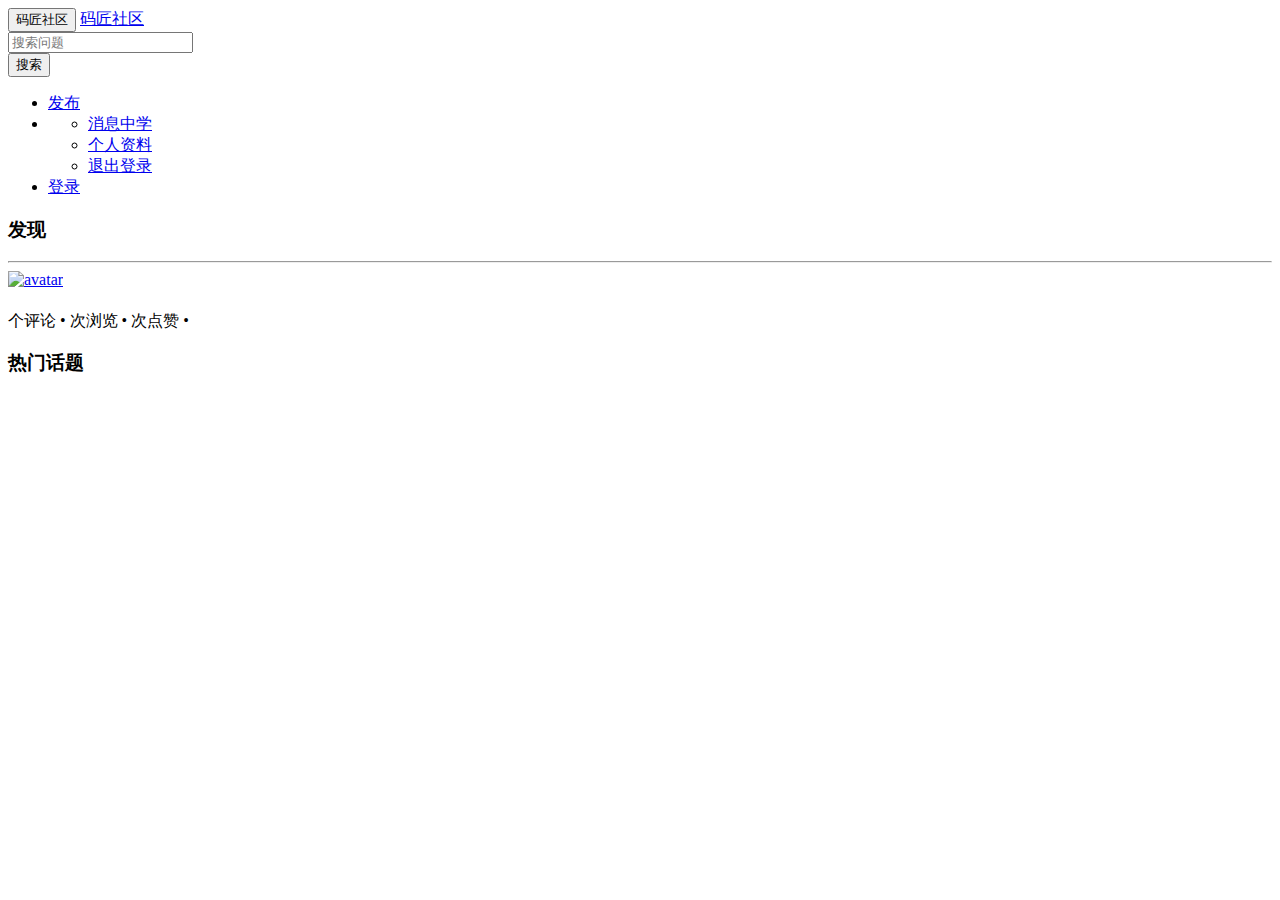
==== src/main/resources/templates/index.html @ 28c68ac7 "完善index首页列表问题功能" ====
<!DOCTYPE html>
<html xmlns:th="http://www.thymeleaf.org">
<head>
    <title>码匠社区</title>
    <meta http-equiv="Content-Type" content="text/html; charset=UTF-8" >

    <script src="js/bootstrap.js" type="application/javascript"></script>
    <link rel="stylesheet" href="css/bootstrap.min.css">
    <link rel="stylesheet" href="css/bootstrap-theme.css">
    <link rel="stylesheet" href="css/community.css">
</head>
<body>
    <nav class="navbar navbar-default">
        <div class="container-fluid">
            <div class="navbar-header">
                <button type="button" class="navbar-toggle collapsed" data-toggle="collapse" data-target="#bs-example-navbar-collapse-1" aria-expanded="false">
                    <span class="sr-only">码匠社区</span>
                </button>
                <a class="navbar-brand" href="/">码匠社区</a>
            </div>

            <div class="collapse navbar-collapse" id="bs-example-navbar-collapse-1">
                <form class="navbar-form navbar-left">
                    <div class="form-group">
                        <input type="text" class="form-control" placeholder="搜索问题">
                    </div>
                    <button type="submit" class="btn btn-default">搜索</button>
                </form>
                <ul class="nav navbar-nav navbar-right">
                    <li th:if="${session.user != null}">
                        <a href="/publish">发布</a>
                    </li>
                    <li class="dropdown" th:if="${session.user != null}">
                        <a href="#" class="dropdown-toggle" data-toggle="dropdown"
                           role="button" aria-haspopup="true" aria-expanded="false" th:text="${session.user.getName()}"><span class="caret"></span></a>
                        <ul class="dropdown-menu">
                            <li><a href="#">消息中学</a></li>
                            <li><a href="#">个人资料</a></li>
                            <li><a href="#">退出登录</a></li>
                        </ul>
                    </li>
                    <li th:if="${session.user == null}">
                        <a href="https://github.com/login/oauth/authorize?client_id=3c8f29cbf1f1f7c41d59&redirect_uri=http://127.0.0.1:8887/callback&scope=user&state=1">登录</a>
                    </li>
                </ul>
            </div>
        </div>
    </nav>

    <div class="container-fluid main">
        <div class="row">
            <div class="col-lg-9 col-md-12 col-sm-12 col-xs-12">
                <h3><span class="glyphicon glyphicon-list" aria-hidden="true"></span> 发现</h3>
                <hr >
                <div class="media" th:each="question : ${questions}">
                    <div class="media-left">
                        <a href="#">
                            <img class="media-object img-thumbnail"
                                 src="https://timgsa.baidu.com/timg?image&quality=80&size=b9999_10000&sec=1584675818266&di=46b5add54bdede3ad74878042a7aa12c&imgtype=0&src=http%3A%2F%2Fa0.att.hudong.com%2F78%2F52%2F01200000123847134434529793168.jpg" alt="avatar">
                        </a>
                    </div>
                    <div class="media-body">
                        <h4 class="media-heading" th:text="${question.getTitle()}"></h4>
                        <span th:text="${question.getDescription()}"></span>
                        <span class="text-desc">
                            <span th:text="${question.getCommentCount()}"></span> 个评论 •
                            <span th:text="${question.getViewCount()}"></span> 次浏览 •
                            <span th:text="${question.getLikeCount()}"></span> 次点赞 •
                            <span th:text="${#dates.format(question.getGmtCreate(), 'yyyy-MM-dd HH:mm:ss')}"></span>
                        </span>
                    </div>
                </div>
            </div>
            <div class="col-lg-3 col-md-12 col-sm-12 col-xs-12">
                <h3>热门话题</h3>
            </div>
        </div>
    </div>
</body>
</html>
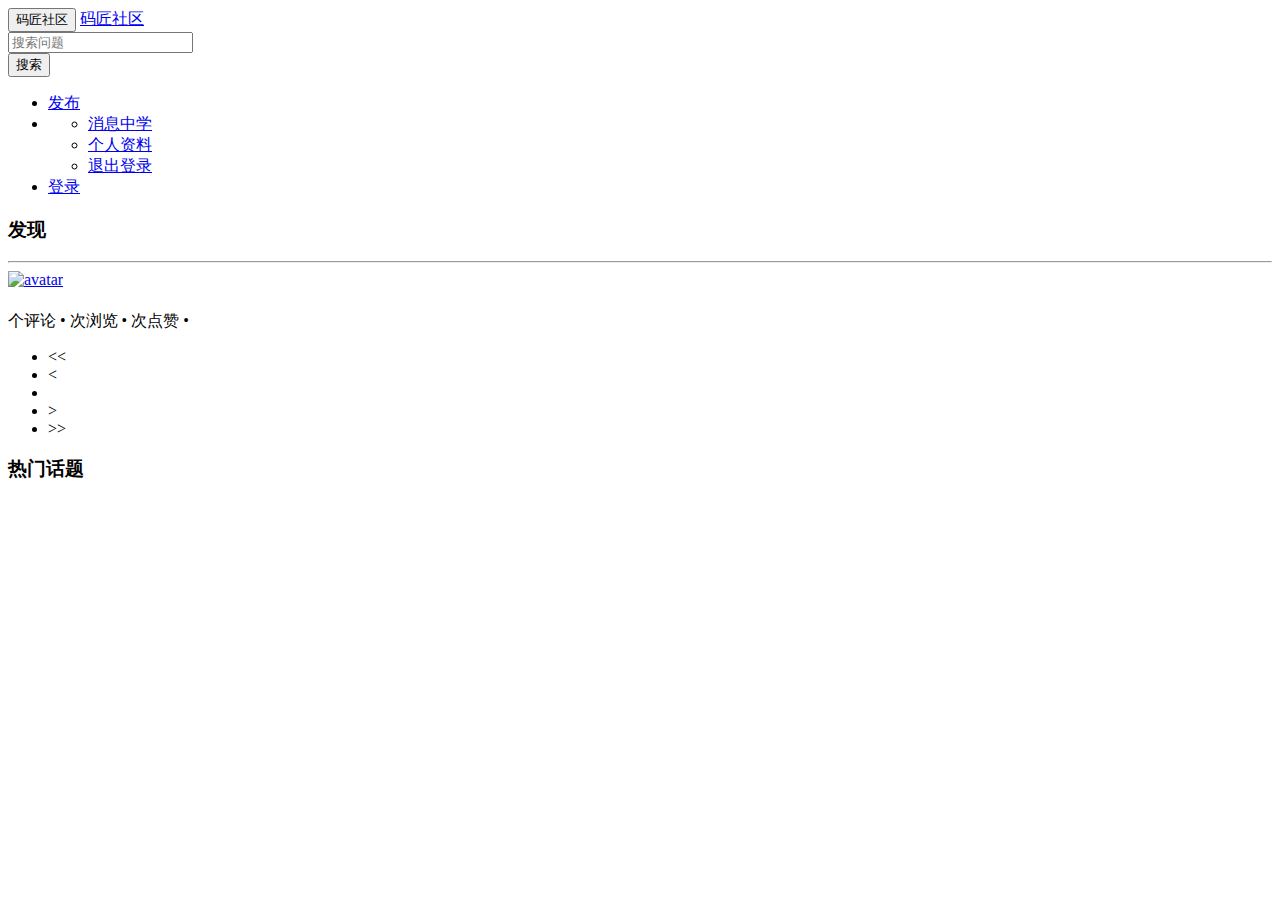
==== commit 3723eb66: "新增index首页的分页展示功能" ====
--- a/src/main/resources/templates/index.html
+++ b/src/main/resources/templates/index.html
@@ -52,7 +52,7 @@
             <div class="col-lg-9 col-md-12 col-sm-12 col-xs-12">
                 <h3><span class="glyphicon glyphicon-list" aria-hidden="true"></span> 发现</h3>
                 <hr >
-                <div class="media" th:each="question : ${questions}">
+                <div class="media" th:each="question : ${pageDisplayDTO.getQuestionDTOS()}">
                     <div class="media-left">
                         <a href="#">
                             <img class="media-object img-thumbnail"
@@ -70,6 +70,37 @@
                         </span>
                     </div>
                 </div>
+                <div class="page-fenye">
+                    <nav aria-label="Page navigation" >
+                        <ul class="pagination">
+                            <li th:if="${pageDisplayDTO.isShowFirstPage()}">
+                                <a th:href="@{/(page=1)}" aria-label="First">
+                                    <span aria-hidden="true">&lt;&lt;</span>
+                                </a>
+                            </li>
+                            <li th:if="${pageDisplayDTO.isShowPrevPage()}">
+                                <a th:href="@{/(page=${pageDisplayDTO.getCurrentPage()-1})}" aria-label="Previous">
+                                    <span aria-hidden="true">&lt;</span>
+                                </a>
+                            </li>
+
+                            <li th:each="page : ${pageDisplayDTO.getPages()}" th:class="${pageDisplayDTO.getCurrentPage() == page} ? 'active' : ''">
+                                <a th:href="@{/(page=${page})}" th:text="${page}"></a>
+                            </li>
+
+                            <li th:if="${pageDisplayDTO.isShowNextPage()}">
+                                <a th:href="@{/(page=${pageDisplayDTO.getCurrentPage()+1})}" aria-label="Next">
+                                    <span aria-hidden="true">&gt;</span>
+                                </a>
+                            </li>
+                            <li th:if="${pageDisplayDTO.isShowLastPage()}">
+                                <a th:href="@{/(page=${pageDisplayDTO.getTotalPage()})}" aria-label="Last">
+                                    <span aria-hidden="true">&gt;&gt;</span>
+                                </a>
+                            </li>
+                        </ul>
+                    </nav>
+                </div>
             </div>
             <div class="col-lg-3 col-md-12 col-sm-12 col-xs-12">
                 <h3>热门话题</h3>
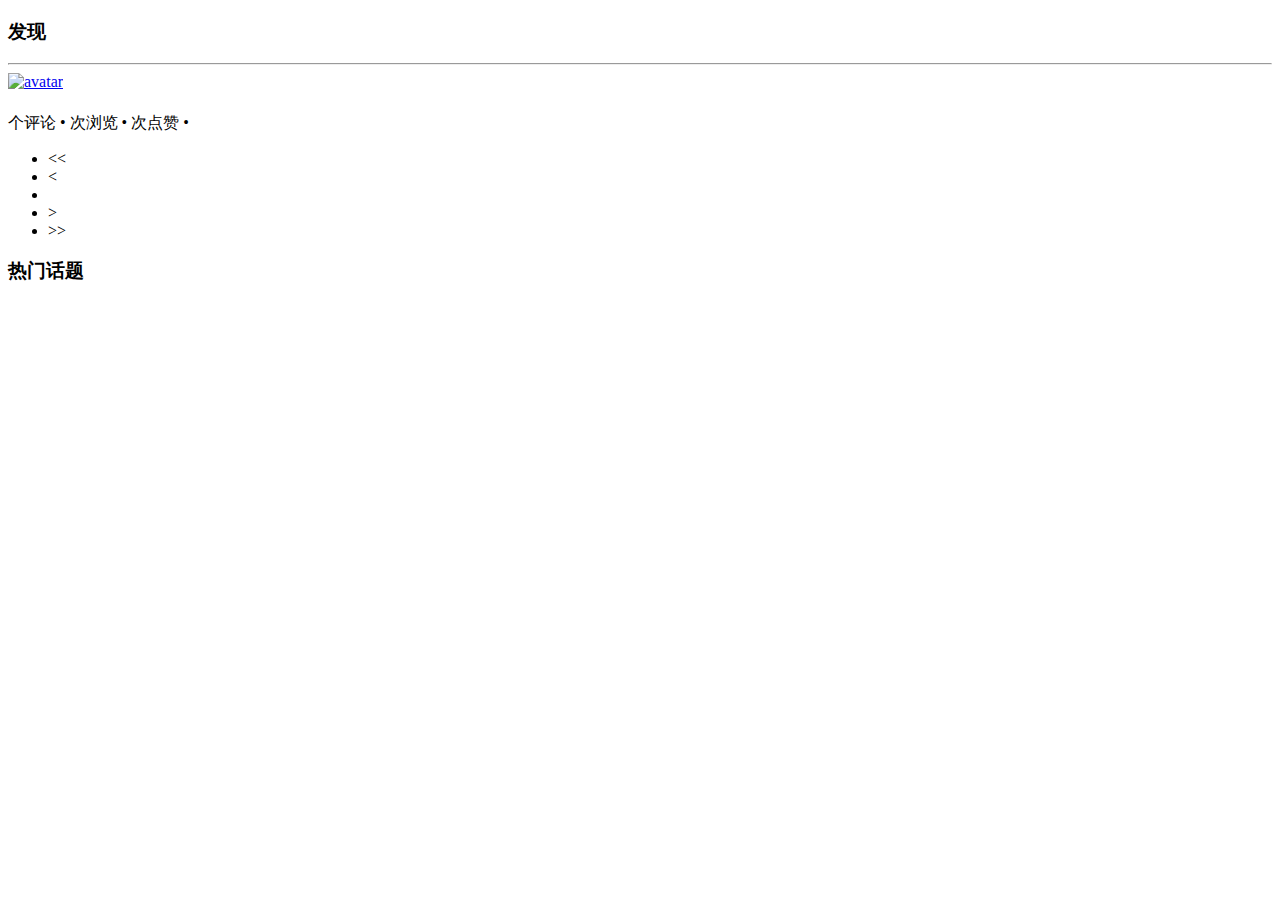
==== commit 7f6b1d96: "完善导航栏功能和页面进行拆分方便页面复用" ====
--- a/src/main/resources/templates/index.html
+++ b/src/main/resources/templates/index.html
@@ -1,51 +1,19 @@
 <!DOCTYPE html>
-<html xmlns:th="http://www.thymeleaf.org">
+<html xmlns:th="http://www.thymeleaf.org" lang="en">
 <head>
     <title>码匠社区</title>
     <meta http-equiv="Content-Type" content="text/html; charset=UTF-8" >
 
+    <script src="js/jquery-3.4.1.min.js"></script>
     <script src="js/bootstrap.js" type="application/javascript"></script>
     <link rel="stylesheet" href="css/bootstrap.min.css">
     <link rel="stylesheet" href="css/bootstrap-theme.css">
     <link rel="stylesheet" href="css/community.css">
 </head>
 <body>
-    <nav class="navbar navbar-default">
-        <div class="container-fluid">
-            <div class="navbar-header">
-                <button type="button" class="navbar-toggle collapsed" data-toggle="collapse" data-target="#bs-example-navbar-collapse-1" aria-expanded="false">
-                    <span class="sr-only">码匠社区</span>
-                </button>
-                <a class="navbar-brand" href="/">码匠社区</a>
-            </div>
 
-            <div class="collapse navbar-collapse" id="bs-example-navbar-collapse-1">
-                <form class="navbar-form navbar-left">
-                    <div class="form-group">
-                        <input type="text" class="form-control" placeholder="搜索问题">
-                    </div>
-                    <button type="submit" class="btn btn-default">搜索</button>
-                </form>
-                <ul class="nav navbar-nav navbar-right">
-                    <li th:if="${session.user != null}">
-                        <a href="/publish">发布</a>
-                    </li>
-                    <li class="dropdown" th:if="${session.user != null}">
-                        <a href="#" class="dropdown-toggle" data-toggle="dropdown"
-                           role="button" aria-haspopup="true" aria-expanded="false" th:text="${session.user.getName()}"><span class="caret"></span></a>
-                        <ul class="dropdown-menu">
-                            <li><a href="#">消息中学</a></li>
-                            <li><a href="#">个人资料</a></li>
-                            <li><a href="#">退出登录</a></li>
-                        </ul>
-                    </li>
-                    <li th:if="${session.user == null}">
-                        <a href="https://github.com/login/oauth/authorize?client_id=3c8f29cbf1f1f7c41d59&redirect_uri=http://127.0.0.1:8887/callback&scope=user&state=1">登录</a>
-                    </li>
-                </ul>
-            </div>
-        </div>
-    </nav>
+    <div th:insert="~{navigation :: nav}">
+    </div>
 
     <div class="container-fluid main">
         <div class="row">
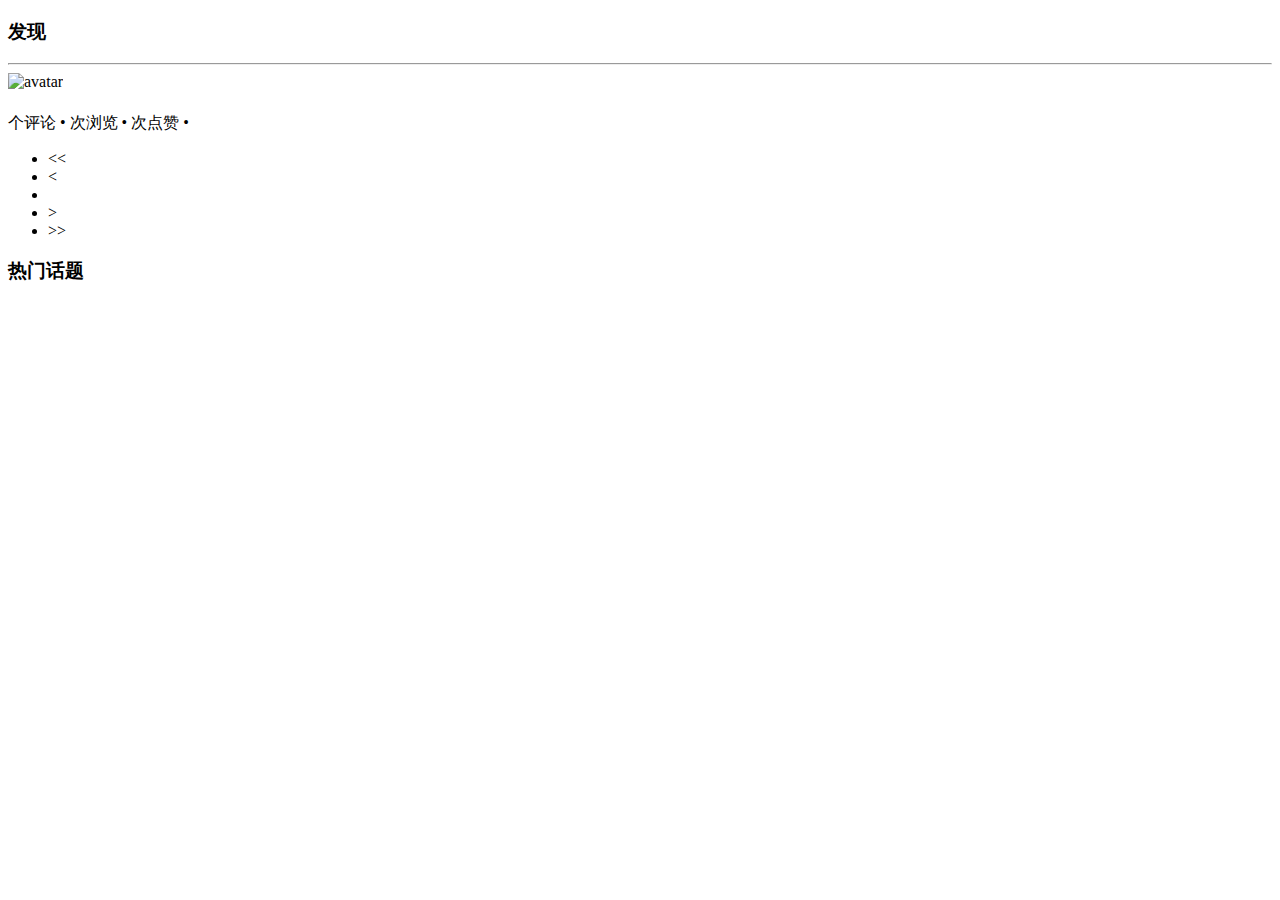
==== commit 7a6fef0d: "新增简单的阅读数计数功能" ====
--- a/src/main/resources/templates/index.html
+++ b/src/main/resources/templates/index.html
@@ -22,13 +22,14 @@
                 <hr >
                 <div class="media" th:each="question : ${pageDisplayDTO.getQuestionDTOS()}">
                     <div class="media-left">
-                        <a href="#">
-                            <img class="media-object img-thumbnail"
-                                 src="https://timgsa.baidu.com/timg?image&quality=80&size=b9999_10000&sec=1584675818266&di=46b5add54bdede3ad74878042a7aa12c&imgtype=0&src=http%3A%2F%2Fa0.att.hudong.com%2F78%2F52%2F01200000123847134434529793168.jpg" alt="avatar">
+                        <a th:href="@{'/question/' +  ${question.getId()}}">
+                            <img class="media-object img-thumbnail" th:src="${question.getUser().getAvatarUrl()}" alt="avatar">
                         </a>
                     </div>
                     <div class="media-body">
-                        <h4 class="media-heading" th:text="${question.getTitle()}"></h4>
+                        <h4 class="media-heading">
+                            <a th:href="@{'/question/' +  ${question.getId()}}" th:text="${question.getTitle()}"></a>
+                        </h4>
                         <span th:text="${question.getDescription()}"></span>
                         <span class="text-desc">
                             <span th:text="${question.getCommentCount()}"></span> 个评论 •
@@ -38,11 +39,11 @@
                         </span>
                     </div>
                 </div>
-                <div class="page-fenye">
+                <div class="page-fenye" th:if="${!pageDisplayDTO.getQuestionDTOS().isEmpty()}">
                     <nav aria-label="Page navigation" >
                         <ul class="pagination">
                             <li th:if="${pageDisplayDTO.isShowFirstPage()}">
-                                <a th:href="@{/(page=1)}" aria-label="First">
+                                <a th:href="@{/(page=${1})}" aria-label="First">
                                     <span aria-hidden="true">&lt;&lt;</span>
                                 </a>
                             </li>
